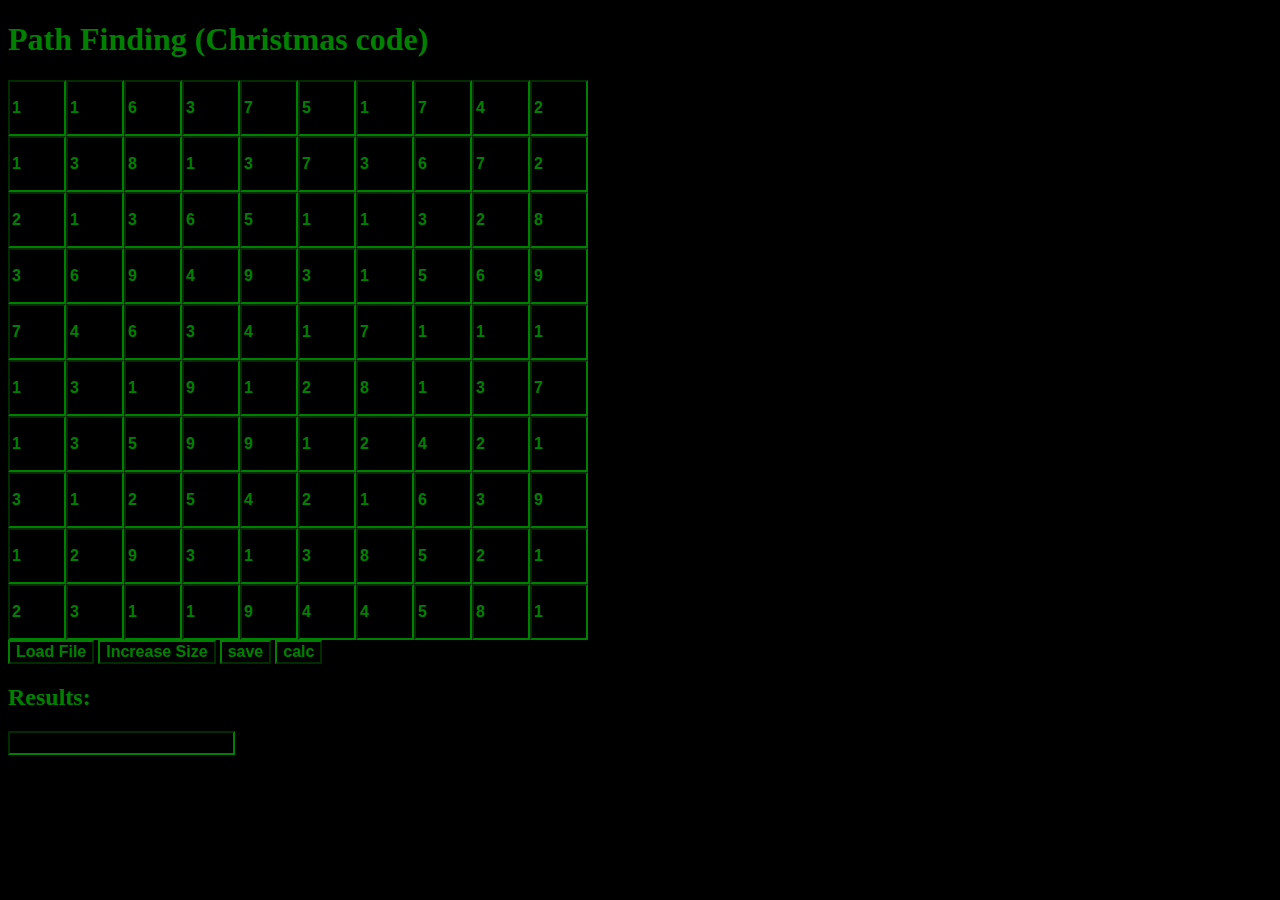
==== project/pathfinder/index.html @ edfb8b02 "added project" ====
<!doctype html>
<html>

<head>
  <link rel="shortcut icon" href="#">
  <meta charset="UTF-8">
  <meta http-equiv="X-UA-Compatible" content="IE=edge">
  <meta name="viewport" content="width=device-width, initial-scale=1.0">
  <link rel="stylesheet" href="style.css">
  <title>Document</title>
</head>

<body>
  <h1>Path Finding (Christmas code)</h1>
  <div class="board">
  </div>
  <div>
    <button class="loadFile">Load File</button>
    <input class="loadFileActual" type="file" accept=".txt, .csv"></button>
    <button class="increaseSize">Increase Size</button>
    <button class="save">save</button>
    <button class="calc">calc</button>
  </div>
  <div>
    <h2>Results:</h2>
    <input type="text" class="endValue">
  </div>
  <div>
    <textarea name="input" class="input" cols="50" rows="50"></textarea>
  </div>
  <script type="module">
    import main from "./src/js/main.mjs";
    const m = new main();
  </script>
</body>

</html>
---- project/pathfinder/style.css ----
body {
    background-color: black;
    color: green;
    font-size: medium;
}

.board {
    height: 100%;
    width: 100%;
}

.board .board {
    height: 100%;
    width: 100%;
    display: flex;
    flex-direction: column
}

.row {
    flex-grow: 1;
    width: 100%;
    display: flex;
}

.square {
    line-height: 1;
    width: fit-content;
    background-color: black;
    border-color: green;
    color: green;
    font-size: medium;
    font-weight: bold;
    -moz-appearance: textfield;
    width: 50px;
    height: 50px;
}

button {
    background-color: black;
    border-color: green;
    color: green;
    font-size: medium;
    font-weight: bold;
}

.loadFileActual {
    background-color: black;
    border-color: green;
    color: green;
    font-size: medium;
    font-weight: bold;
    display: none;
}

input::-webkit-outer-spin-button,
input::-webkit-inner-spin-button {
    -webkit-appearance: none;
}


.visted {
    background-color: yellow;
}

.seen {
    background-color: rgba(255, 255, 0, 0.24);
}

.path {
    background-color: rgba(30, 255, 0, 0.856);
}

.endValue {
    background-color: black;
    border-color: green;
    color: green;
    font-size: medium;
    font-weight: bold;
}

.input {
    display: none;
    background-color: black;
    border-color: green;
    color: green;
    font-size: medium;
    font-weight: bold;
}
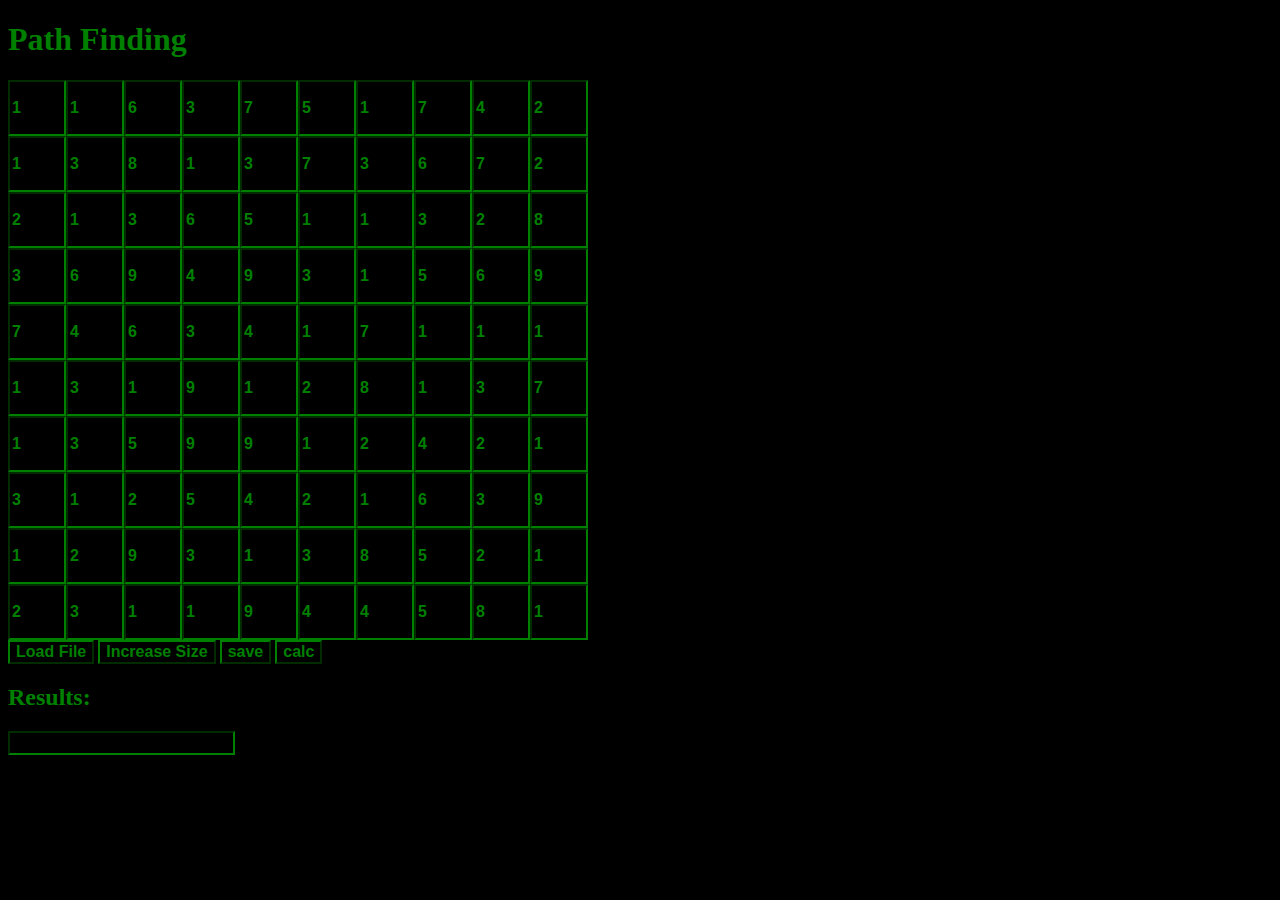
==== commit 2c0a4b0b: "sort of working" ====
--- a/project/pathfinder/index.html
+++ b/project/pathfinder/index.html
@@ -11,7 +11,7 @@
 </head>
 
 <body>
-  <h1>Path Finding (Christmas code)</h1>
+  <h1>Path Finding</h1>
   <div class="board">
   </div>
   <div>
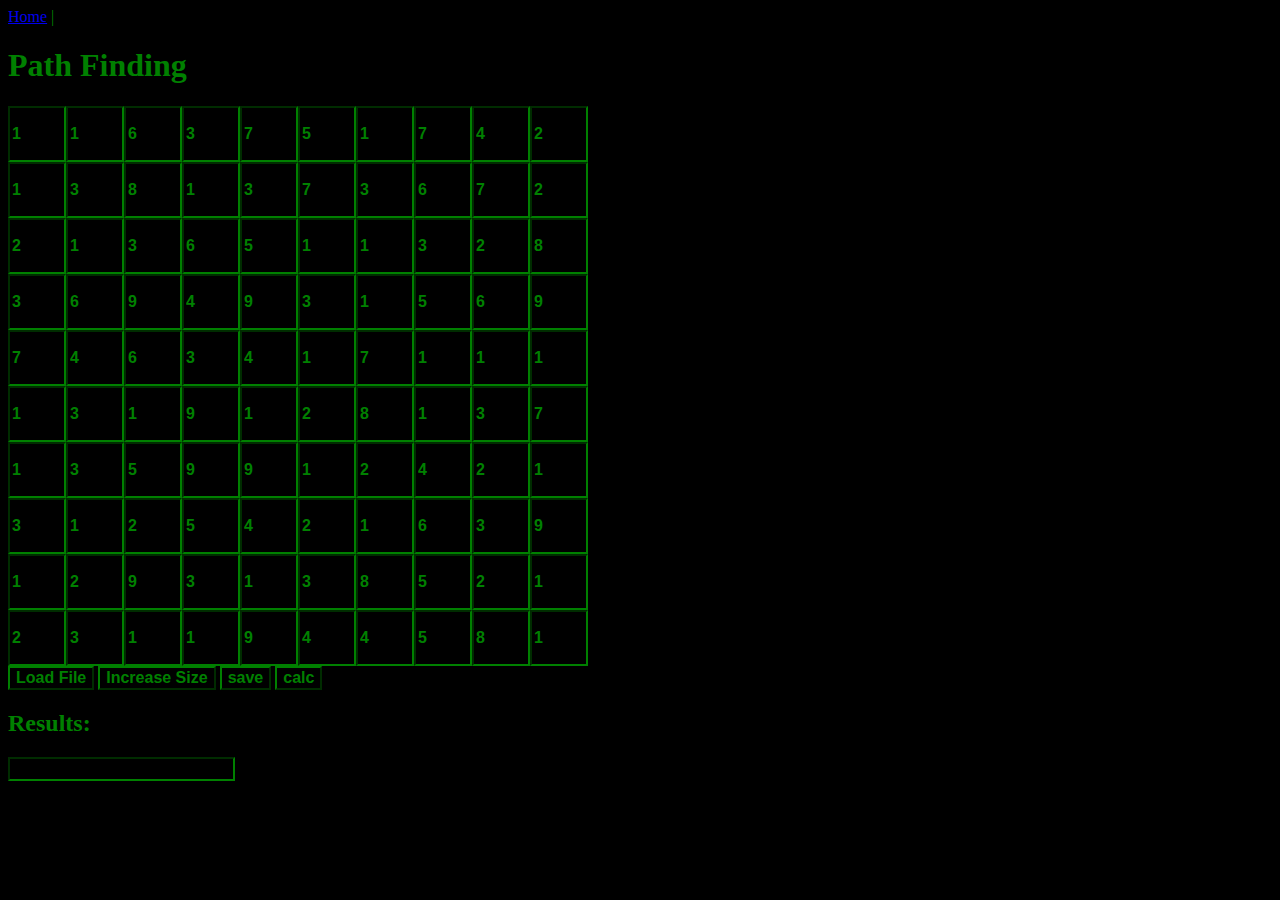
==== commit d4bd7292: "added tags and some other bits" ====
--- a/project/pathfinder/index.html
+++ b/project/pathfinder/index.html
@@ -11,6 +11,16 @@
 </head>
 
 <body>
+  <!-- Common header/navigation. -->
+  <div id="header-container">
+    <nav class="site-nav">
+      <a href="../../index.html">Home</a>
+      <span class="nav-sep">|</span>
+      <!-- <a href="../projects/index.html">Projects</a>
+            <span class="nav-sep">|</span>
+            <a href="../blog/index.html">Blog</a> -->
+    </nav>
+  </div>
   <h1>Path Finding</h1>
   <div class="board">
   </div>
